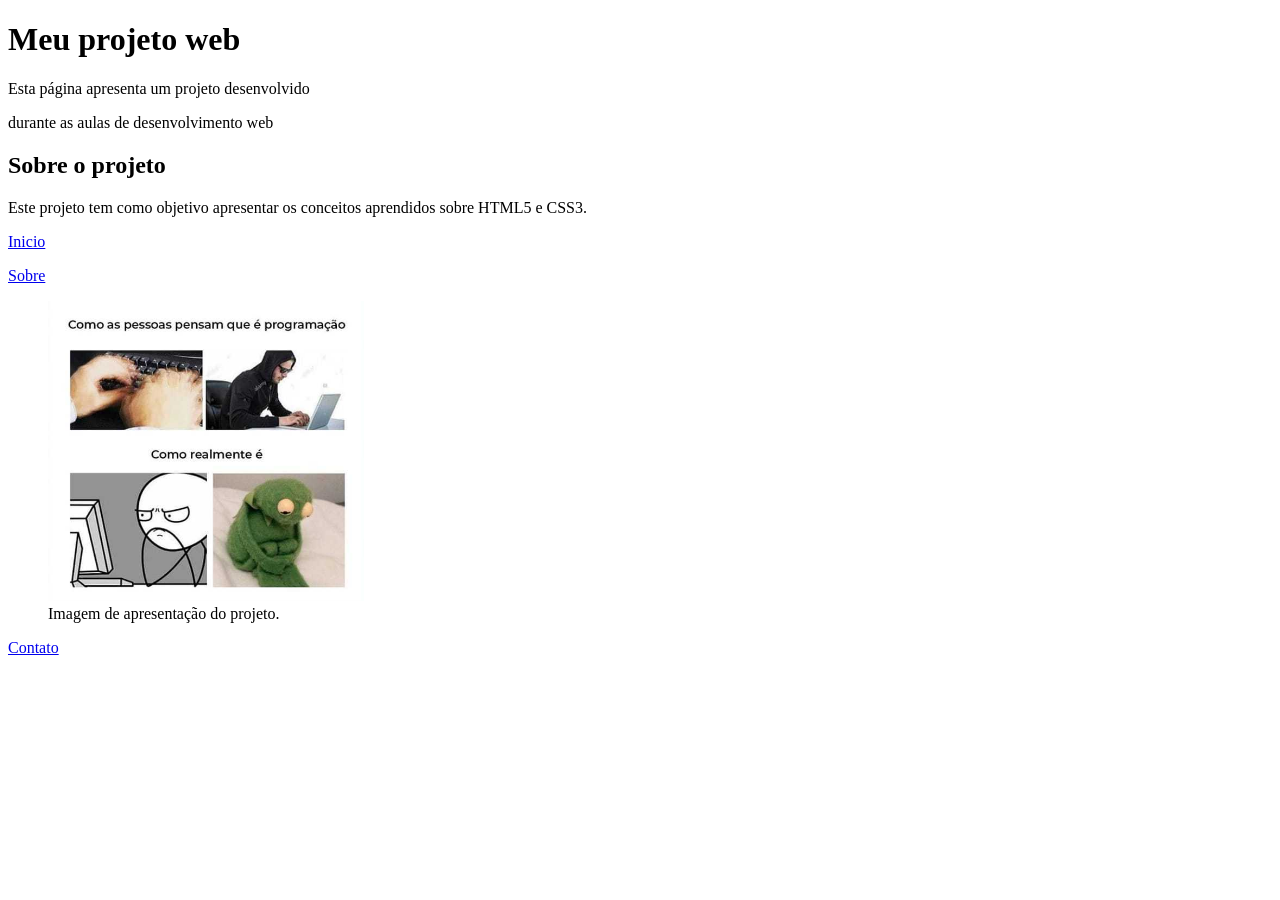
==== index.html @ d3b9fdb4 "Questao 9" ====
<!DOCTYPE html>
<html>
<title> Meu website </title>

<head>  



</head>

<body> 
 <h1> Meu projeto web </h1>
<p> Esta página apresenta um projeto desenvolvido </p>
<p> durante as aulas de desenvolvimento web </p>

<section>
    <h1> Sobre o projeto </h1>
    <p> Este projeto tem como objetivo apresentar os conceitos aprendidos sobre HTML5 e CSS3. </p>
</section>

<a href="inicio.html"> Inicio </a>
<p></p>
<a href="sobre.html"> Sobre </a>
<p></p>

<figure>
    <img src="AAA.jpg" height="300">
    <figcaption> Imagem de apresentação do projeto. </figcaption>
</figure>
<a href="contato.html"> Contato </a>

</body>


</html>
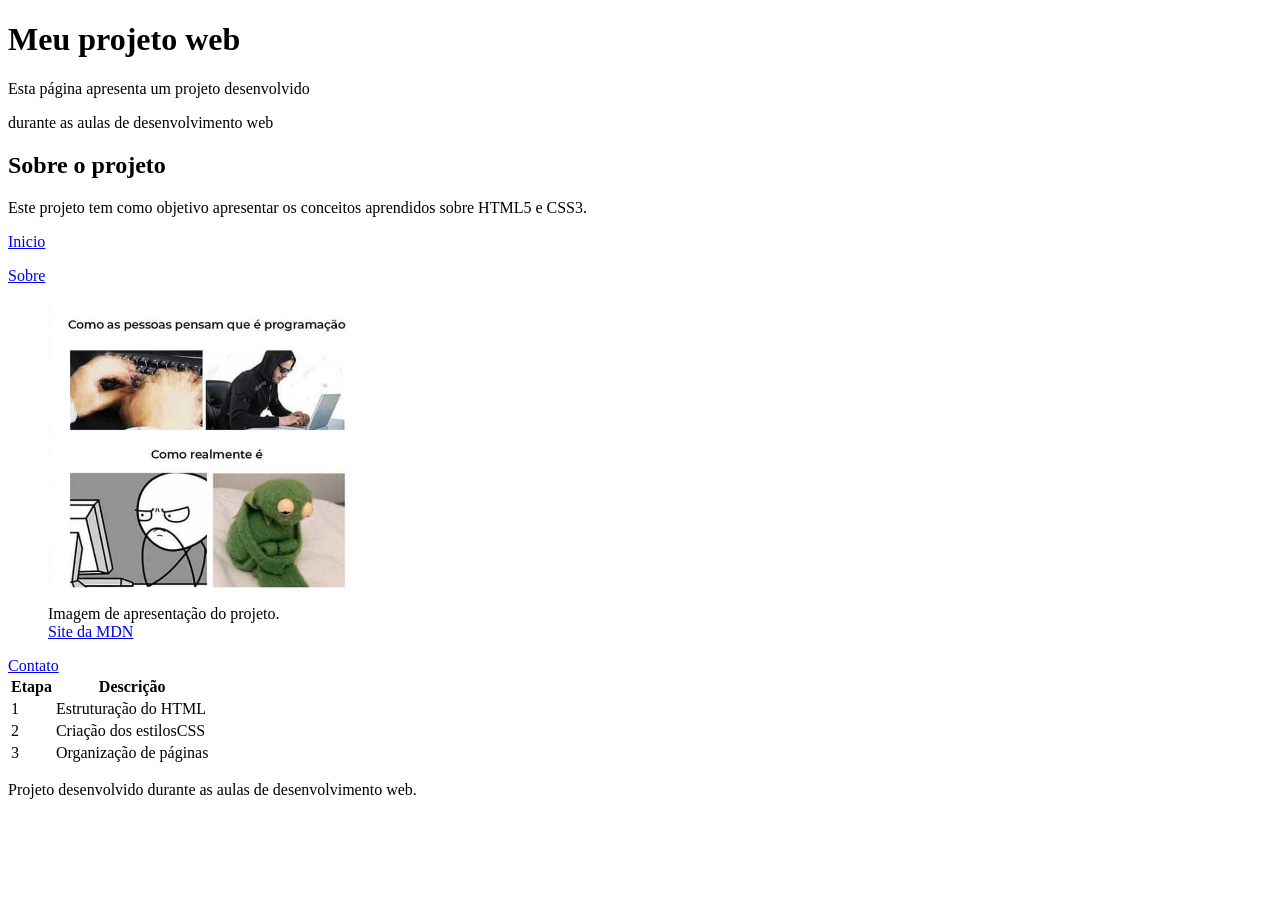
==== commit 1af3a4b0: "inicio css" ====
--- a/index.html
+++ b/index.html
@@ -26,8 +26,37 @@
 <figure>
     <img src="AAA.jpg" height="300">
     <figcaption> Imagem de apresentação do projeto. </figcaption>
+    <a href="https://developer.mozilla.org/pt-BR/docs/Web/HTML"> Site da MDN </a>
 </figure>
+
+
+
 <a href="contato.html"> Contato </a>
+
+<table>
+    <tr>
+        <th>Etapa</th>
+        <th>Descrição</th>
+    </tr>
+    <tr>
+        <td>1</td>
+        <td>Estruturação do HTML</td>
+    </tr>
+    <tr>
+        <td>2</td>
+        <td>Criação dos estilosCSS</td>
+    </tr>
+    <tr>
+        <td>3</td>
+        <td>Organização de páginas</td>
+    </tr>
+
+
+</table>
+<footer>
+    <p>Projeto desenvolvido durante as aulas
+de desenvolvimento web.</p>
+</footer>
 
 </body>
 
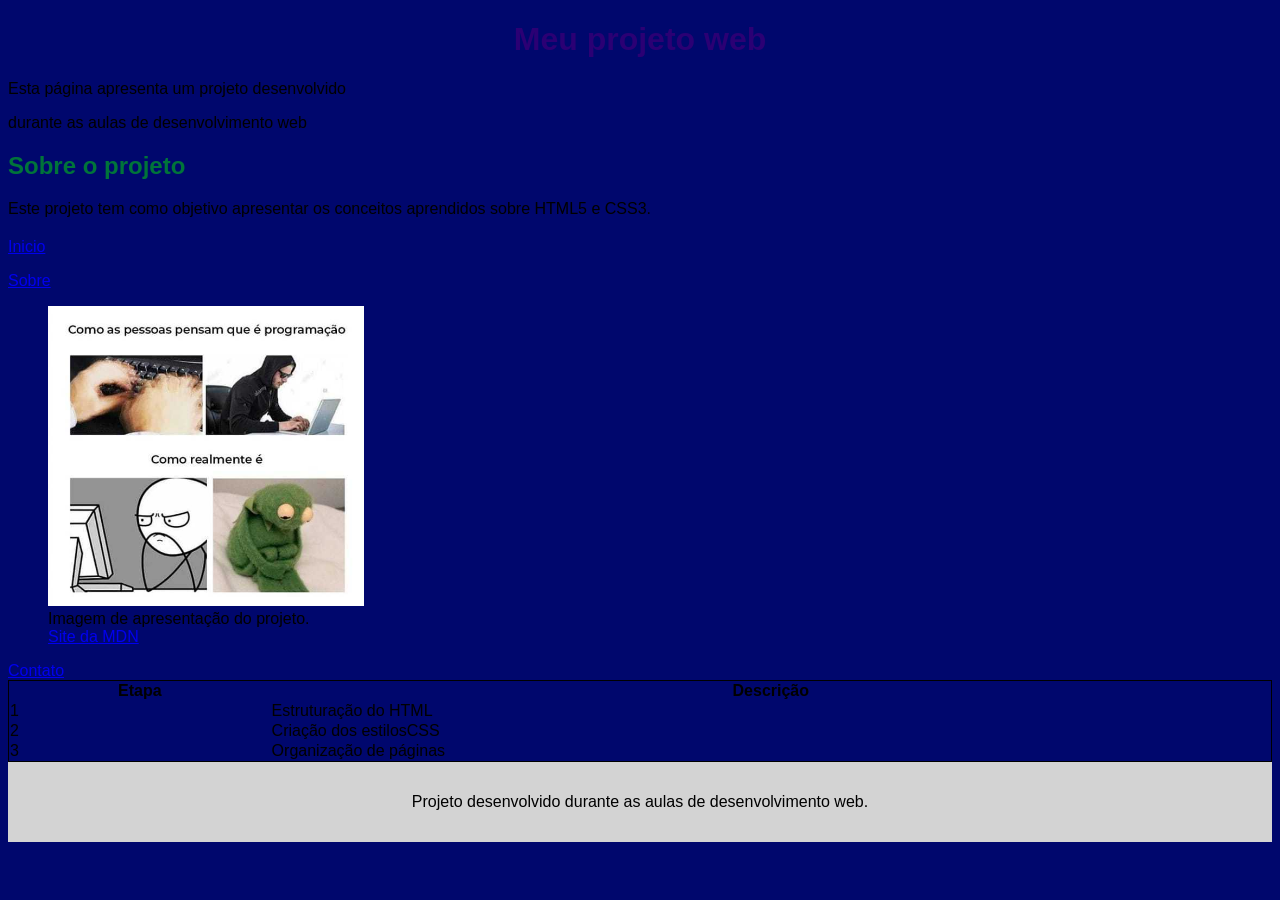
==== commit 3841df44: "semipronto" ====
--- a/index.html
+++ b/index.html
@@ -4,18 +4,18 @@
 
 <head>  
 
-
+<link rel="stylesheet" type="text/css" href="style.css">
 
 </head>
 
-<body> 
- <h1> Meu projeto web </h1>
+<body style="background-color: rgb(0, 7, 109);"> 
+ <h1 id="Titulo"> Meu projeto web </h1>
 <p> Esta página apresenta um projeto desenvolvido </p>
 <p> durante as aulas de desenvolvimento web </p>
 
 <section>
-    <h1> Sobre o projeto </h1>
-    <p> Este projeto tem como objetivo apresentar os conceitos aprendidos sobre HTML5 e CSS3. </p>
+    <h2> Sobre o projeto </h2>
+    <p class="destaque"> Este projeto tem como objetivo apresentar os conceitos aprendidos sobre HTML5 e CSS3. </p>
 </section>
 
 <a href="inicio.html"> Inicio </a>
--- a/style.css
+++ b/style.css
@@ -0,0 +1,45 @@
+body {
+    font-family: Arial, sans-serif;
+}
+#Titulo {
+    color: #2b0074;
+}
+#Titulo {
+    text-align: center;
+}
+h2 {
+    color: #00743a;
+}
+.destaque {
+    font-weight: 18px;
+    color: #000000;
+}
+main {
+    padding: 20px;
+    margin: 20px;
+}
+section {
+    margin: 20px 0;
+}
+img {
+    margin-right: 20px;
+}
+table {
+    width: 100%;
+         border-collapse: collapse;
+            border: 1px solid black;
+             padding: 10px;
+}
+nav {
+    background-color: darkblue;
+    padding: 15px;
+}
+nav a {
+    color: white;
+    text-decoration: none;
+}
+footer {
+    background-color: lightgray;
+    padding: 15px;
+    text-align: center;
+}
